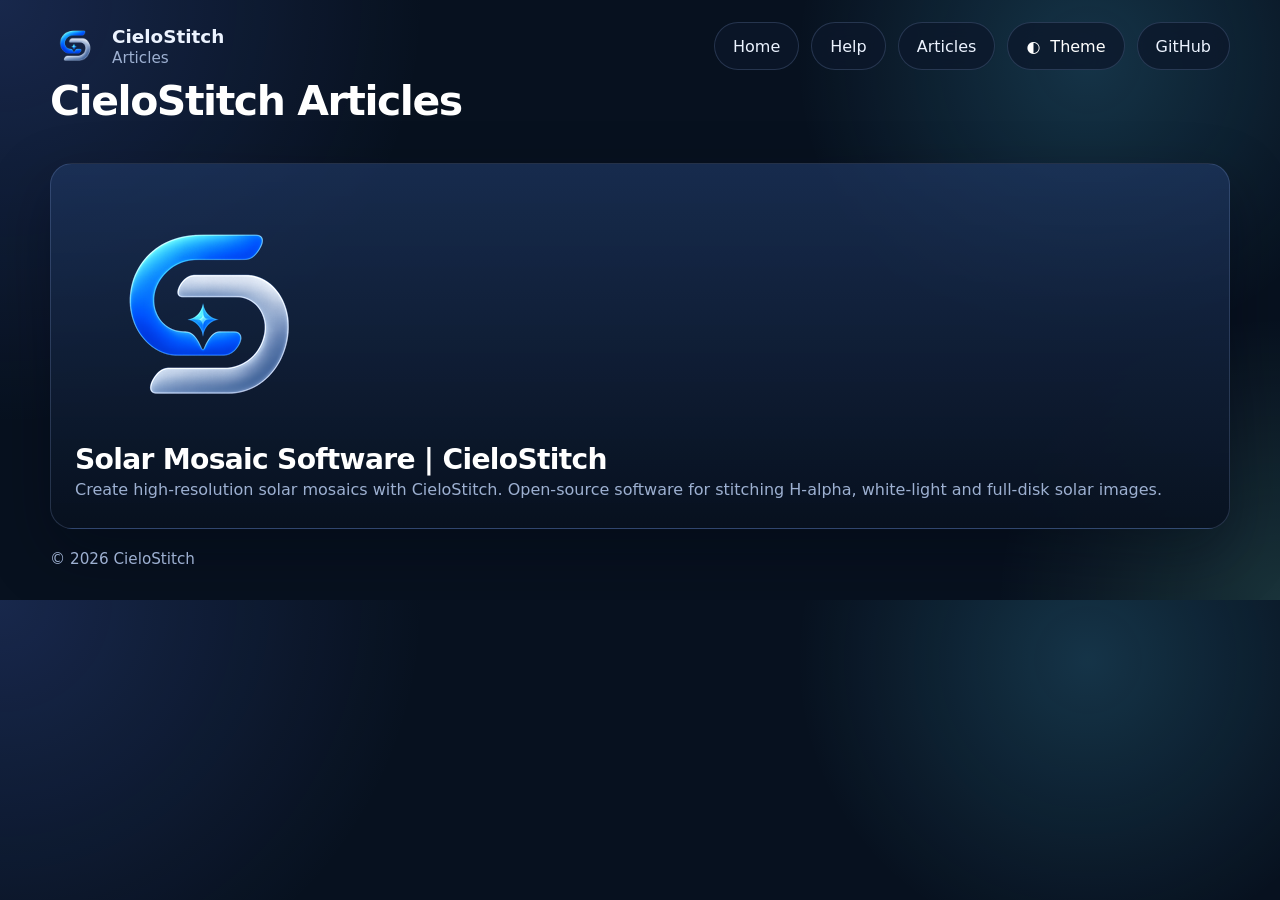
==== articles/index.html @ 3e269c86 "docs: articles" ====
<!DOCTYPE html>
<html lang="en">
  <head>
    <meta charset="UTF-8" />
    <meta name="viewport" content="width=device-width, initial-scale=1.0" />
    <title>Articles | CieloStitch</title>
    <link rel="stylesheet" href="../styles/base.css" />
    <link rel="stylesheet" href="../styles/layout.css" />
    <link rel="stylesheet" href="../styles/components.css" />
    <script defer src="../scripts/main.js"></script>
    <script defer src="../scripts/article.js"></script>
  </head>
  <body>
    <div class="page-shell">
      <header class="site-header">
        <a class="brand" href="../index.html" aria-label="CieloStitch home">
          <img src="../assets/cielostitch_256.png" alt="" width="48" height="48" />
          <span class="brand-copy"><strong>CieloStitch</strong><span>Articles</span></span>
        </a>
        <div class="header-actions">
          <a class="button button--ghost" href="../index.html">Home</a>
          <a class="button button--ghost" href="../help/index.html">Help</a>
          <a class="button button--ghost" href="./index.html">Articles</a>
          <button
            class="theme-toggle"
            type="button"
            aria-label="Toggle dark mode"
            aria-pressed="false"
          >
            <span class="theme-toggle__icon" aria-hidden="true">◐</span>
            <span>Theme</span>
          </button>
          <a class="button button--ghost" href="https://github.com/PixlWeave/CieloStitch" target="_blank">GitHub</a>
        </div>
      </header>

      <main class="section">
        <h1>CieloStitch Articles</h1>
        <div id="article-list" class="cards"></div>
      </main>

      <footer class="site-footer section">
        <p>© <span id="year"></span> CieloStitch</p>
      </footer>
    </div>
    <script>document.getElementById('year').textContent = new Date().getFullYear();</script>
  </body>
</html>
---- styles/base.css ----
:root {
  color-scheme: dark;
  --font-sans: "Satoshi", system-ui, -apple-system, BlinkMacSystemFont, "Segoe UI", sans-serif;
  --bg: #07111f;
  --bg-elevated: rgba(12, 24, 43, 0.78);
  --bg-panel: rgba(15, 29, 52, 0.84);
  --bg-soft: rgba(111, 159, 255, 0.12);
  --text: #ecf3ff;
  --text-muted: #9db0d1;
  --heading: #ffffff;
  --border: rgba(164, 194, 255, 0.18);
  --shadow: 0 24px 60px rgba(1, 7, 18, 0.35);
  --shadow-soft: 0 14px 30px rgba(2, 10, 24, 0.2);
  --gradient-primary: linear-gradient(135deg, #7aa2ff 0%, #53d2ff 52%, #89ffdb 100%);
  --gradient-surface: linear-gradient(180deg, rgba(30, 54, 96, 0.72), rgba(8, 17, 31, 0.92));
  --hero-ring: rgba(123, 164, 255, 0.2);
  --radius-xl: 28px;
  --radius-lg: 22px;
  --radius-md: 16px;
  --radius-sm: 999px;
  --content-width: min(1180px, calc(100vw - 48px));
}

:root[data-theme="light"] {
  color-scheme: light;
  --bg: #f3f7ff;
  --bg-elevated: rgba(255, 255, 255, 0.78);
  --bg-panel: rgba(255, 255, 255, 0.88);
  --bg-soft: rgba(90, 124, 204, 0.1);
  --text: #172235;
  --text-muted: #5d6d87;
  --heading: #091325;
  --border: rgba(86, 111, 164, 0.16);
  --shadow: 0 24px 60px rgba(51, 74, 117, 0.16);
  --shadow-soft: 0 14px 30px rgba(60, 90, 135, 0.14);
  --gradient-surface: linear-gradient(180deg, rgba(255, 255, 255, 0.95), rgba(232, 240, 255, 0.82));
  --hero-ring: rgba(79, 112, 191, 0.16);
}

*,
*::before,
*::after {
  box-sizing: border-box;
}

html {
  scroll-behavior: smooth;
}

body {
  margin: 0;
  min-width: 320px;
  font-family: var(--font-sans);
  background:
    radial-gradient(circle at top left, rgba(90, 129, 255, 0.2), transparent 30%),
    radial-gradient(circle at 85% 10%, rgba(83, 210, 255, 0.18), transparent 24%),
    radial-gradient(circle at bottom right, rgba(137, 255, 219, 0.14), transparent 20%),
    var(--bg);
  color: var(--text);
}

img {
  max-width: 100%;
  display: block;
}

a {
  color: inherit;
  text-decoration: none;
}

button,
input {
  font: inherit;
}

main {
  display: grid;
  gap: 40px;
}

.page-shell {
  position: relative;
  overflow: clip;
}

.section {
  width: var(--content-width);
  margin: 0 auto;
}

.section-heading {
  max-width: 720px;
  margin-bottom: 24px;
}

.section-heading h2,
h1,
h2,
h3 {
  color: var(--heading);
  margin: 0;
  line-height: 1.05;
}

h1 {
  font-size: clamp(1.9rem, 3.2vw, 3.2rem);
  letter-spacing: -0.035em;
  line-height: 1.05;
}

h2 {
  font-size: clamp(1.3rem, 2.2vw, 2rem);
  letter-spacing: -0.025em;
  line-height: 1.15;
}

h3 {
  font-size: 1.1rem;
  margin-bottom: 0.5rem;
  line-height: 1.3;
}

p {
  margin: 0;
  line-height: 1.7;
}

.eyebrow {
  margin-bottom: 14px;
  text-transform: uppercase;
  letter-spacing: 0.16em;
  font-size: 0.78rem;
  font-weight: 700;
  color: #71d0ff;
}

:root[data-theme="light"] .eyebrow {
  color: #356cff;
}

@media (max-width: 720px) {
  :root {
    --content-width: min(100vw - 32px, 1180px);
  }

  main {
    gap: 32px;
  }
}
---- styles/layout.css ----
.site-header,
.site-footer,
.hero,
.showcase-grid,
.architecture-grid,
.download-card,
.header-actions,
.hero__actions,
.card-grid {
  display: grid;
}

.site-header,
.site-footer {
  width: var(--content-width);
  margin: 0 auto;
}

.site-header {
  grid-template-columns: 1fr auto;
  grid-template-areas: "brand nav";
  align-items: center;
  padding: 22px 0 10px;
}

.header-actions {
  grid-auto-flow: column;
  gap: 12px;
  align-items: center;
  /* Place navigation at the right/top of the header on all pages */
  grid-area: nav;
  justify-content: flex-end;   /* right align nav items within the nav area */
  justify-items: end;          /* right align each item in the grid */
  justify-self: end;           /* pin the nav group to the right edge of header */
}

/* Ensure the logo/brand sits to the left of the nav on wide screens */
.site-header .brand {
  grid-area: brand;
}

.hero {
  padding: 54px 0 18px;
  grid-template-columns: minmax(0, 1.05fr) minmax(280px, 0.95fr);
  gap: 36px;
  align-items: center;
}

.hero__content {
  max-width: 660px;
}

.hero__lead {
  margin-top: 22px;
  font-size: 1.1rem;
  color: var(--text-muted);
}

.hero__actions {
  grid-auto-flow: column;
  /*justify-content: flex-start;*/
  gap: 14px;
  margin: 28px 0 34px;
}

.hero__block{
  text-align: center;
}

.hero__stats {
  display: grid;
  grid-template-columns: repeat(3, minmax(0, 1fr));
  gap: 16px;
  margin: 0;
}

.hero__stats div {
  padding: 18px;
  border-radius: var(--radius-md);
  background: rgba(255, 255, 255, 0.03);
  border: 1px solid var(--border);
}

.hero__stats dt {
  font-size: 0.85rem;
  color: var(--text-muted);
  margin-bottom: 8px;
}

.hero__stats dd {
  margin: 0;
  font-size: 1rem;
  font-weight: 700;
}

.hero__visual {
  display: grid;
  position: relative;
  min-height: 460px;
  padding: 26px;
  place-items: center;
  overflow: visible;
}

.card-grid {
  grid-template-columns: repeat(3, minmax(0, 1fr));
  gap: 18px;
}

.showcase-grid {
  grid-template-columns: minmax(0, 1fr) minmax(320px, 380px);
  gap: 12px;
  align-items: stretch;
}

.architecture-grid {
  grid-template-columns: repeat(2, minmax(0, 1fr));
  gap: 22px;
}

.download-card {
  grid-template-columns: minmax(0, 1fr) auto;
  gap: 18px 24px;
  align-items: center;
}

.site-footer {
  grid-template-columns: repeat(4, auto);
  justify-content: space-between;
  gap: 16px;
  padding: 18px 0 28px;
  color: var(--text-muted);
  font-size: 0.95rem;
}

@media (max-width: 1040px) {
  .hero,
  .showcase-grid,
  .architecture-grid,
  .download-card {
    grid-template-columns: 1fr;
  }

  .card-grid {
    grid-template-columns: repeat(2, minmax(0, 1fr));
  }

  .download-card__actions {
    justify-content: flex-start;
  }
}

@media (max-width: 720px) {
  .site-header,
  .hero,
  .site-footer {
    grid-template-columns: 1fr;
  }

  .site-header,
  .hero {
    gap: 18px;
  }

  /* On small screens, stack nav above brand to keep nav at top-right */
  .site-header {
    grid-template-areas:
      "nav"
      "brand";
  }

  .header-actions,
  .hero__actions {
    grid-auto-flow: row;
  }

  .card-grid,
  .hero__stats {
    grid-template-columns: 1fr;
  }

  .site-footer {
    justify-content: flex-start;
    padding-bottom: 32px;
  }
}
---- styles/components.css ----
.brand,
.brand-copy,
.button,
.theme-toggle,
.download-card__actions,
.download-card__meta {
  display: inline-flex;
  align-items: center;
}

.brand {
  gap: 14px;
}

.brand-copy {
  flex-direction: column;
  align-items: flex-start;
  gap: 2px;
}

.brand-copy strong {
  font-size: 1.15rem;
}

.brand-copy span:last-child {
  color: var(--text-muted);
  font-size: 0.95rem;
}

.button,
.theme-toggle {
  justify-content: center;
  gap: 10px;
  min-height: 48px;
  padding: 0 18px;
  border-radius: var(--radius-sm);
  border: 1px solid var(--border);
  transition: transform 180ms ease, border-color 180ms ease, background-color 180ms ease, box-shadow 180ms ease;
}

.button:hover,
.theme-toggle:hover,
.button:focus-visible,
.theme-toggle:focus-visible {
  transform: translateY(-1px);
  border-color: rgba(121, 174, 255, 0.42);
  box-shadow: var(--shadow-soft);
}

.button--primary {
  background: var(--gradient-primary);
  color: #05101f;
  font-weight: 700;
}

.button--secondary,
.button--ghost,
.theme-toggle {
  background: var(--bg-elevated);
  backdrop-filter: blur(16px);
}

.card {
  padding: 24px;
  border-radius: var(--radius-lg);
  background: var(--gradient-surface);
  border: 1px solid var(--border);
  box-shadow: var(--shadow);
}

.card p,
.download-card p,
.architecture-card p {
  color: var(--text-muted);
}

.card--glow::before {
  content: "";
  position: absolute;
  inset: 10% 14%;
  border-radius: 50%;
  background: radial-gradient(circle, rgba(112, 175, 255, 0.28), transparent 64%);
  filter: blur(24px);
  pointer-events: none;
}

.hero__mosaic {
  display: block;
  justify-self: center;
  align-self: center;
  position: relative;
  z-index: 1;
  width: min(100%, 480px);
  filter: drop-shadow(0 24px 44px rgba(0, 0, 0, 0.28));
}

.hero__orbit {
  position: absolute;
  z-index: 2;
  pointer-events: none;
  --orbit-scale-x: 1.28;
  --orbit-scale-y: 0.84;
  --orbit-phase: 0deg;
  --orbit-duration: 22s;
  border: 1px solid var(--hero-ring);
  border-radius: 50%;
  box-shadow: 0 0 0 1px rgba(8, 16, 30, 0.22) inset, 0 0 18px rgba(120, 175, 255, 0.14);
  will-change: transform;
  animation: orbit var(--orbit-duration) linear infinite;
}

.hero__orbit::before {
  content: "";
  position: absolute;
  inset: 0;
  border-radius: inherit;
  opacity: 0.82;
  background: conic-gradient(
    from 220deg,
    transparent 0deg,
    transparent 308deg,
    rgba(145, 200, 255, 0.54) 338deg,
    transparent 360deg
  );
  -webkit-mask: radial-gradient(farthest-side, transparent calc(100% - 2px), #000 calc(100% - 1px));
  mask: radial-gradient(farthest-side, transparent calc(100% - 2px), #000 calc(100% - 1px));
}

:root[data-theme="light"] .hero__orbit::before {
  opacity: 0.76;
  background: conic-gradient(
    from 220deg,
    transparent 0deg,
    transparent 308deg,
    rgba(53, 98, 214, 0.48) 338deg,
    transparent 360deg
  );
}

.hero__orbit--one {
  inset: clamp(10px, 8%, 42px);
  --orbit-phase: 10deg;
  --orbit-duration: 23s;
}

.hero__orbit--two {
  inset: clamp(26px, 16%, 78px);
  --orbit-scale-x: 1.38;
  --orbit-scale-y: 0.74;
  --orbit-phase: 74deg;
  --orbit-duration: 13s;
  animation-direction: reverse;
}

.showcase-preview {
  margin: 0;
}

.showcase-preview img {
  border-radius: calc(var(--radius-lg) - 4px);
}

.showcase-preview img {
  aspect-ratio: 17 / 10;
  object-fit: cover;
  margin-bottom: 14px;
}

.showcase-preview figcaption {
  color: var(--text-muted);
}

.system-requirements {
  display: grid;
  gap: 14px;
  align-content: start;
}

.system-requirements h3 {
  margin: 0;
}

.system-requirements ul {
  margin: 0;
  padding-left: 1.2rem;
  color: var(--text-muted);
  display: grid;
  gap: 8px;
}

.system-requirements li strong {
  color: var(--text);
}

.download-card__platform,
.architecture-card__eyebrow {
  font-size: 0.84rem;
  letter-spacing: 0.12em;
  text-transform: uppercase;
  color: #8ddbff;
  font-weight: 700;
}

:root[data-theme="light"] .download-card__platform,
:root[data-theme="light"] .architecture-card__eyebrow {
  color: #3468e4;
}

.architecture-card,
.download-card {
  position: relative;
  overflow: hidden;
}

.architecture-card a,
.site-footer a {
  color: #91c8ff;
}

:root[data-theme="light"] .architecture-card a,
:root[data-theme="light"] .site-footer a {
  color: #285ef0;
}

.download-card__meta,
.download-card__actions {
  gap: 12px;
  flex-wrap: wrap;
}

.download-card__meta span {
  padding: 10px 14px;
  border-radius: var(--radius-sm);
  background: var(--bg-soft);
  color: var(--text);
}

@keyframes orbit {
  from {
    transform: rotate(var(--orbit-phase)) scale(var(--orbit-scale-x), var(--orbit-scale-y));
  }

  to {
    transform: rotate(calc(var(--orbit-phase) + 360deg)) scale(var(--orbit-scale-x), var(--orbit-scale-y));
  }
}

@media (prefers-reduced-motion: reduce) {
  .hero__orbit {
    animation: none;
    transform: rotate(var(--orbit-phase)) scale(var(--orbit-scale-x), var(--orbit-scale-y));
  }

  .hero__orbit::before {
    opacity: 0.56;
  }
}

.releases-heading {
  display: grid;
  gap: 16px;
  align-items: end;
}

.releases-heading .eyebrow {
  margin-bottom: 10px;
}

.releases-heading__action {
  justify-self: start;
}

#releases-list {
  display: grid;
  gap: 22px;
}

.version-card {
  position: relative;
  overflow: hidden;
}

.version-card__header {
  display: flex;
  align-items: center;
  flex-wrap: wrap;
  gap: 10px 12px;
  padding: 18px 24px 14px;
  border-bottom: 1px solid var(--border);
  background: linear-gradient(180deg, rgba(255, 255, 255, 0.03), transparent);
}

.version-card__tag {
  font-family: ui-monospace, SFMono-Regular, Menlo, Consolas, monospace;
  font-size: 0.9rem;
  font-weight: 700;
  display: inline-flex;
  align-items: center;
  gap: 6px;
  color: var(--heading);
}

.badge-latest,
.badge-prerelease {
  font-size: 0.72rem;
  padding: 3px 9px;
  border-radius: var(--radius-sm);
  text-transform: uppercase;
  letter-spacing: 0.08em;
}

.badge-latest {
  border: 1px solid rgba(91, 201, 134, 0.45);
  background: rgba(54, 132, 82, 0.18);
  color: #8ff0af;
}

.badge-prerelease {
  border: 1px solid rgba(235, 181, 70, 0.35);
  background: rgba(122, 81, 8, 0.18);
  color: #ffd37a;
}

.version-card__name,
.version-card__date,
.release-notes__label,
.downloads-panel__label,
.platform-btn__size,
.platform-btn__arch,
.source-link,
.release-notes__body,
.state-msg {
  color: var(--text-muted);
}

.version-card__name {
  color: var(--heading);
  font-weight: 600;
}

.version-card__date {
  margin-left: auto;
  font-size: 0.8rem;
  white-space: nowrap;
}

.version-card__body {
  padding: 20px 24px 24px;
  display: grid;
  grid-template-columns: minmax(0, 1fr);
  gap: 22px;
  align-items: start;
}

@media (min-width: 980px) {
  .version-card__body {
    grid-template-columns: minmax(0, 1.35fr) minmax(280px, 320px);
  }
}

.release-notes,
.downloads-panel,
.platform-group {
  display: grid;
  gap: 10px;
}

.downloads-panel {
  padding: 14px;
  border-radius: var(--radius-md);
  border: 1px solid var(--border);
  background: var(--bg-soft);
  align-self: start;
  align-content: start;
}

.release-notes__label,
.downloads-panel__label {
  font-size: 0.78rem;
  font-weight: 700;
  letter-spacing: 0.12em;
  text-transform: uppercase;
}

.release-notes__body {
  position: relative;
  max-height: 168px;
  overflow: hidden;
  line-height: 1.65;
}

.release-notes__body::after {
  content: "";
  position: absolute;
  left: 0;
  right: 0;
  bottom: 0;
  height: 48px;
  background: linear-gradient(transparent, var(--bg));
  pointer-events: none;
  transition: opacity 180ms ease;
}

.release-notes__body.is-expanded {
  max-height: none;
}

.release-notes__body.is-expanded::after {
  opacity: 0;
}

.release-notes__toggle {
  width: fit-content;
  margin-top: 2px;
  padding: 0;
  border: 0;
  background: transparent;
  color: #91c8ff;
  cursor: pointer;
  font: inherit;
}

.release-notes__toggle:hover,
.release-notes__toggle:focus-visible {
  text-decoration: underline;
}

:root[data-theme="light"] .release-notes__toggle {
  color: #285ef0;
}

.platform-btn,
.source-link {
  border: 1px solid var(--border);
  border-radius: var(--radius-sm);
  background: var(--bg-elevated);
}

.platform-btn {
  width: 100%;
  min-height: 48px;
  padding: 10px 12px;
  display: grid;
  grid-template-columns: auto 1fr auto auto;
  gap: 10px;
  align-items: center;
  transition: transform 180ms ease, border-color 180ms ease, background-color 180ms ease, box-shadow 180ms ease;
}

.platform-btn:hover,
.platform-btn:focus-visible,
.source-link:hover,
.source-link:focus-visible {
  transform: translateY(-1px);
  border-color: rgba(121, 174, 255, 0.42);
  box-shadow: var(--shadow-soft);
}

.platform-btn__icon {
  width: 22px;
  height: 22px;
  border-radius: 6px;
  display: grid;
  place-items: center;
}

.platform-btn__icon--windows { background: #0078d4; }
.platform-btn__icon--macos { background: #6e6e73; }
.platform-btn__icon--linux { background: #f7931e; }
.platform-btn__icon--android { background: #3ddc84; }
.platform-btn__icon--generic { background: #4d5566; }

.source-row {
  margin-top: 4px;
  display: flex;
  gap: 8px;
  flex-wrap: wrap;
}

.source-link {
  display: inline-flex;
  align-items: center;
  gap: 6px;
  padding: 6px 10px;
}

@media (min-width: 900px) {
  .releases-heading {
    grid-template-columns: minmax(0, 1fr) auto;
  }

  .releases-heading__action {
    justify-self: end;
  }
}

@media (max-width: 720px) {
  .version-card__header,
  .version-card__body {
    padding-left: 18px;
    padding-right: 18px;
  }

  .version-card__date {
    margin-left: 0;
  }

  .platform-btn {
    grid-template-columns: auto 1fr auto;
  }

  .platform-btn__size {
    display: none;
  }
}

:root[data-theme="light"] .badge-latest {
  color: #1f7a46;
  background: rgba(92, 181, 120, 0.15);
}

:root[data-theme="light"] .badge-prerelease {
  color: #946200;
  background: rgba(229, 185, 76, 0.16);
}
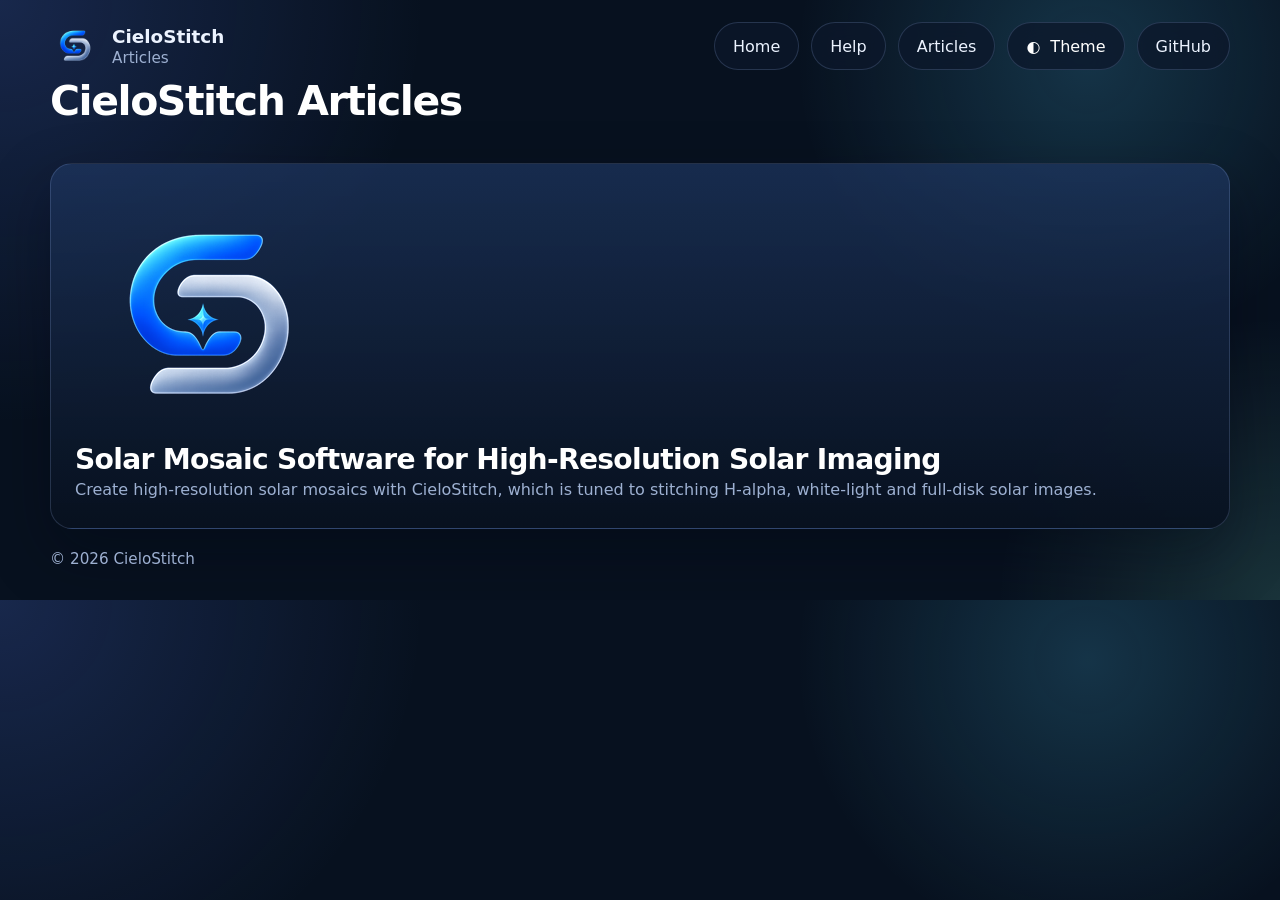
==== commit b5e8191b: "docs: articles revised" ====
--- a/articles/index.html
+++ b/articles/index.html
@@ -3,12 +3,13 @@
   <head>
     <meta charset="UTF-8" />
     <meta name="viewport" content="width=device-width, initial-scale=1.0" />
-    <title>Articles | CieloStitch</title>
+    <title>Mosaic Software Articles | CieloStitch</title>
     <link rel="stylesheet" href="../styles/base.css" />
     <link rel="stylesheet" href="../styles/layout.css" />
     <link rel="stylesheet" href="../styles/components.css" />
     <script defer src="../scripts/main.js"></script>
-    <script defer src="../scripts/article.js"></script>
+    <!-- Cache-bust to ensure latest article list script is loaded on GitHub Pages -->
+    <script defer src="../scripts/article.js?v=20260612"></script>
   </head>
   <body>
     <div class="page-shell">
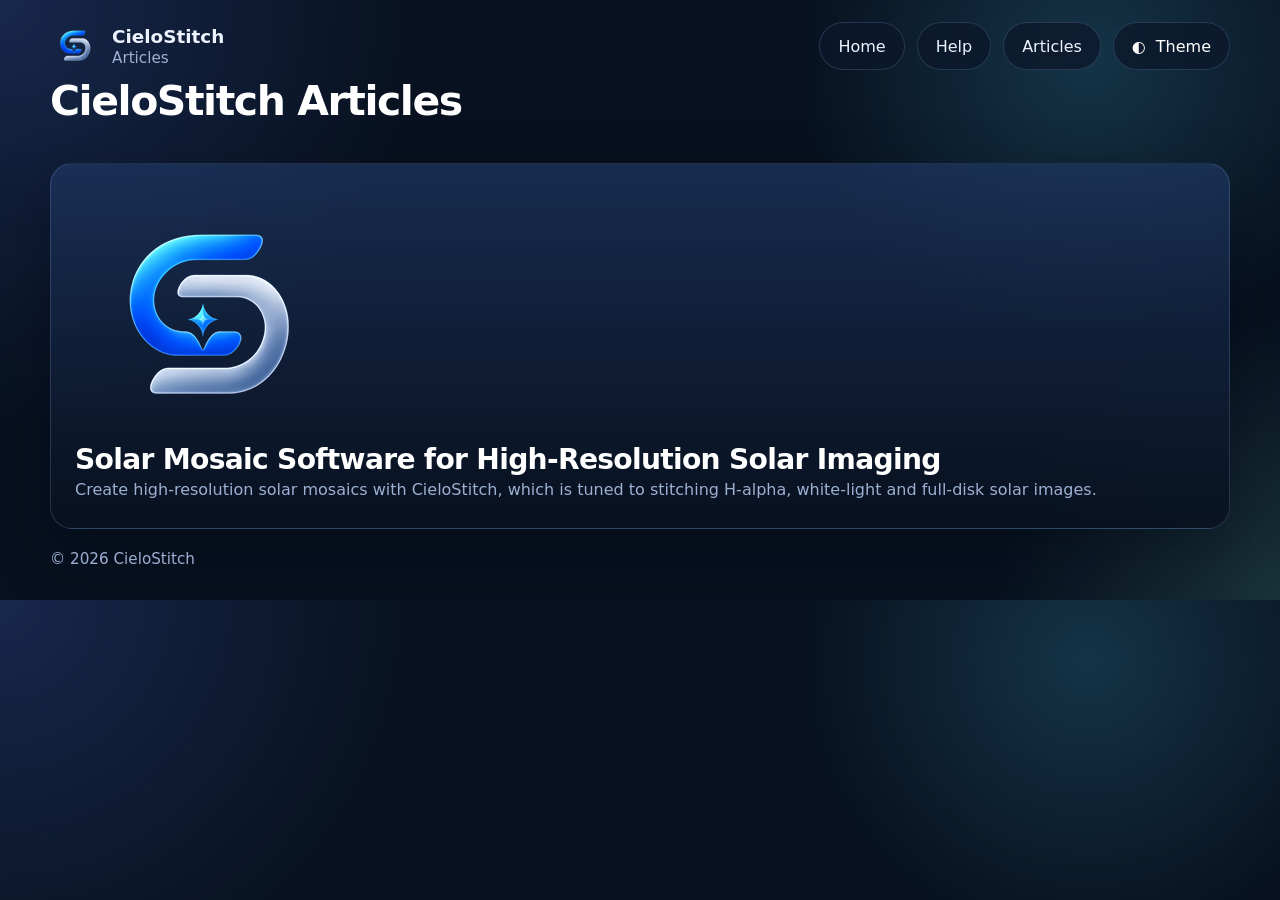
==== commit 8f9f4812: "docs: top menu revised" ====
--- a/articles/index.html
+++ b/articles/index.html
@@ -31,7 +31,6 @@
             <span class="theme-toggle__icon" aria-hidden="true">◐</span>
             <span>Theme</span>
           </button>
-          <a class="button button--ghost" href="https://github.com/PixlWeave/CieloStitch" target="_blank">GitHub</a>
         </div>
       </header>
 
--- a/styles/layout.css
+++ b/styles/layout.css
@@ -169,7 +169,17 @@
       "brand";
   }
 
-  .header-actions,
+  /* Header nav: on small screens, allow wrapping and center align */
+  .header-actions {
+    display: flex;            /* override grid */
+    flex-wrap: wrap;          /* allow 2 lines if needed */
+    gap: 8px 10px;            /* compact spacing on mobile */
+    justify-content: center;  /* center the buttons */
+    justify-self: stretch;    /* take full width under header */
+    align-items: center;
+  }
+
+  /* Keep hero actions stacked vertically on small screens */
   .hero__actions {
     grid-auto-flow: row;
   }
@@ -179,8 +189,19 @@
     grid-template-columns: 1fr;
   }
 
+  /* Footer nav: wrap and center like the top menu on small screens */
   .site-footer {
-    justify-content: flex-start;
+    display: flex;            /* override grid */
+    flex-wrap: wrap;          /* allow wrapping to 2 lines if needed */
+    gap: 8px 10px;            /* compact spacing on mobile */
+    justify-content: center;  /* center the items */
+    align-items: center;
     padding-bottom: 32px;
   }
-}
+
+  .site-footer > * {
+    flex: 0 0 auto;           /* prevent items from stretching */
+    white-space: nowrap;      /* keep labels on a single line */
+    text-align: center;
+  }
+}
